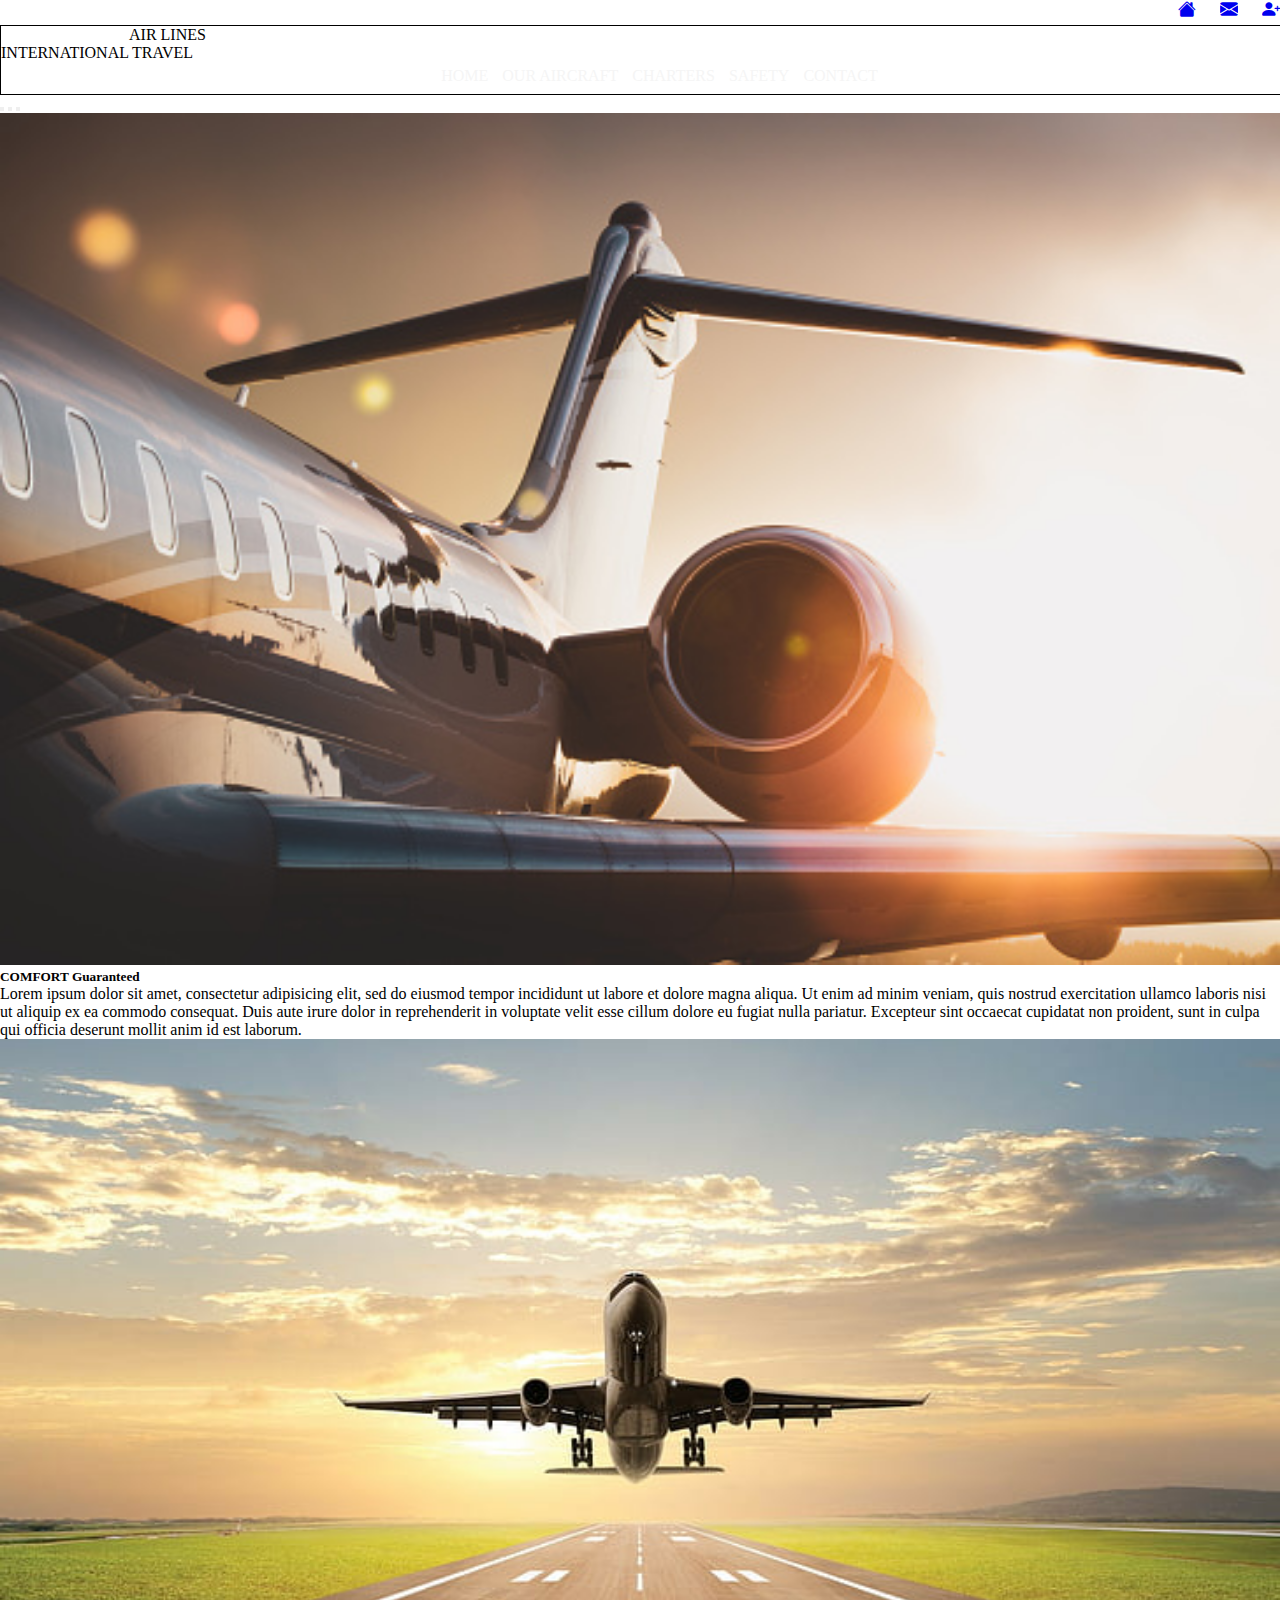
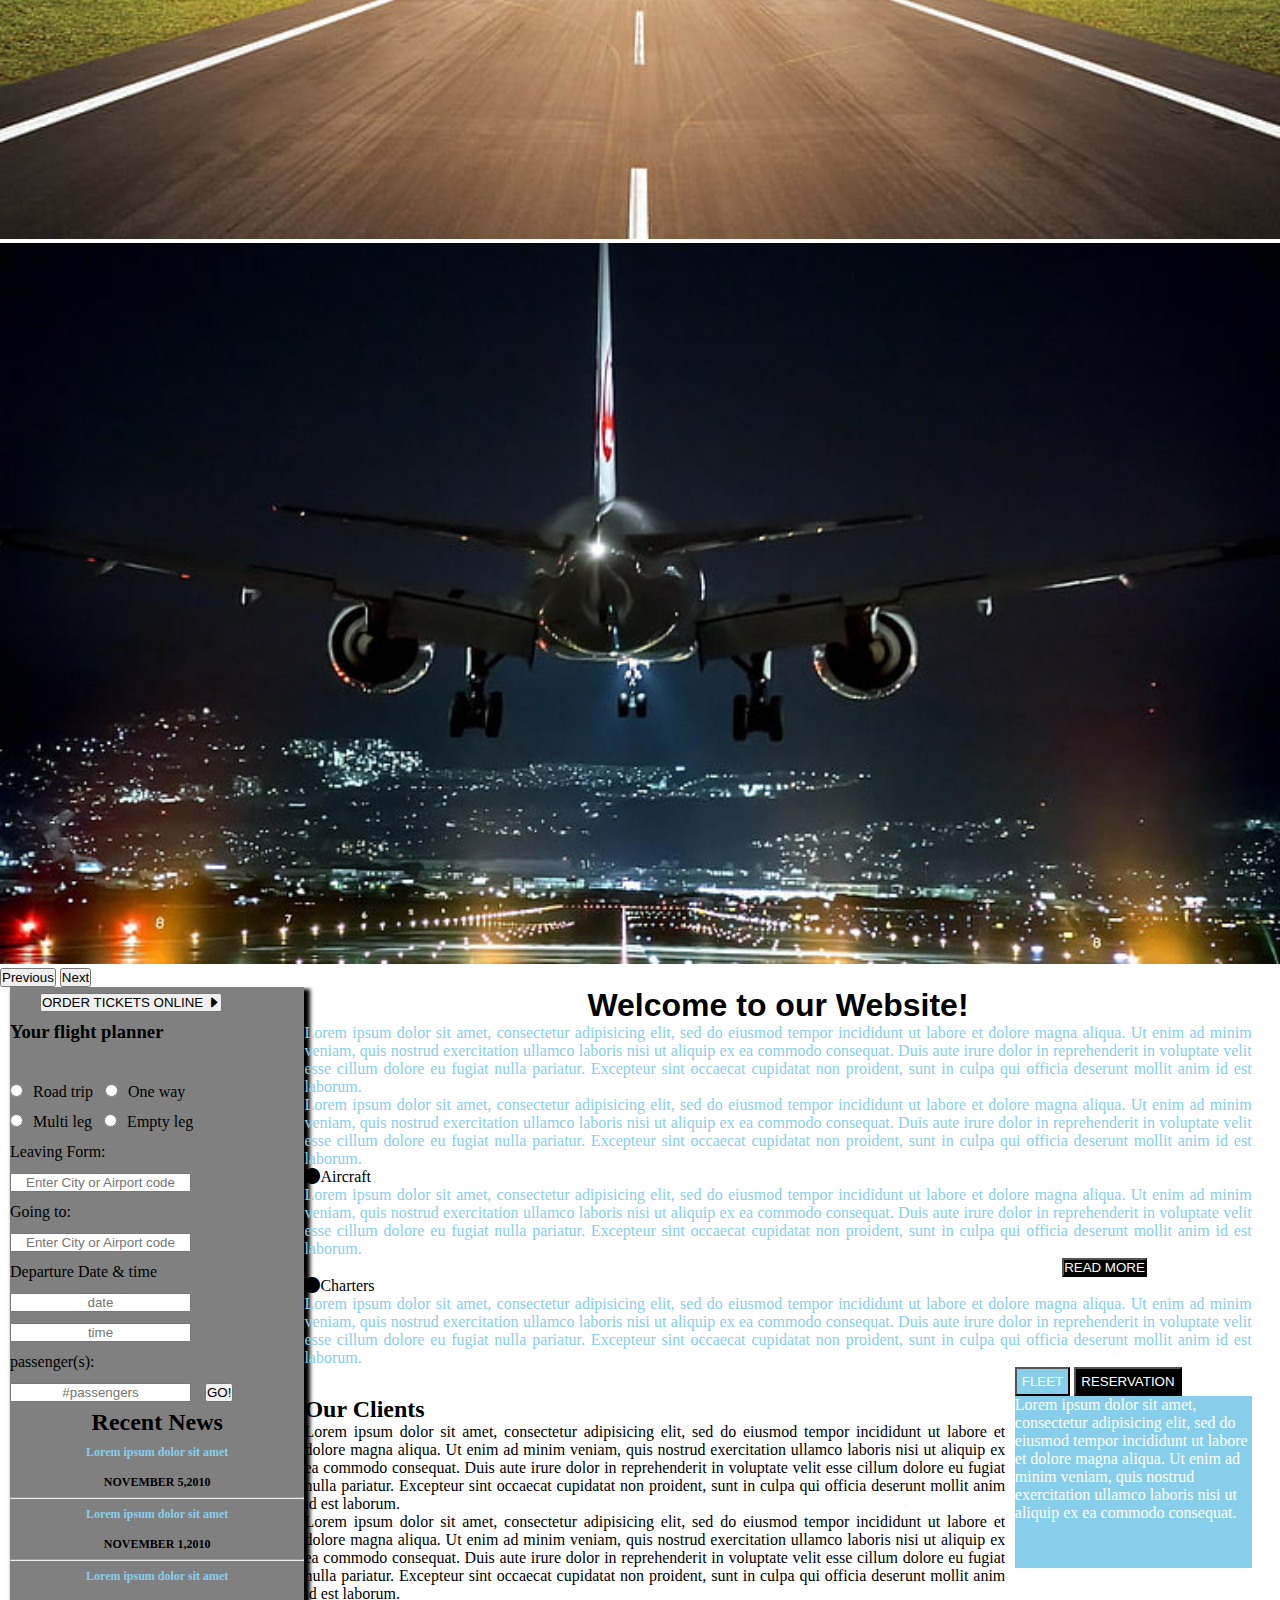
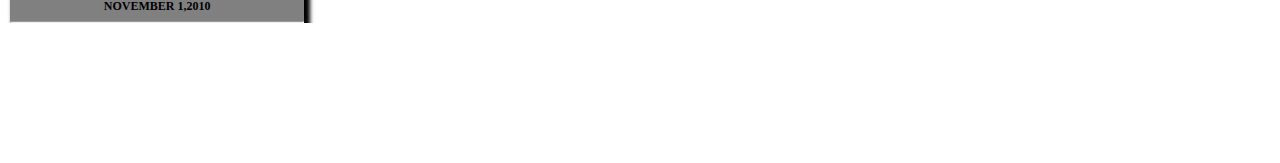
==== Project/index.html @ a7fde09e "Add files via upload" ====
<!DOCTYPE html>
<html>
<head>
	<title>AIRLINES INTERNATIONAL TRAVEL</title>
	<link href="https://cdn.jsdelivr.net/npm/bootstrap@5.1.3/dist/css/bootstrap.min.css" rel="stylesheet" integrity="sha384-1BmE4kWBq78iYhFldvKuhfTAU6auU8tT94WrHftjDbrCEXSU1oBoqyl2QvZ6jIW3" crossorigin="anonymous">

	<script src="https://cdn.jsdelivr.net/npm/bootstrap@5.1.3/dist/js/bootstrap.bundle.min.js" integrity="sha384-ka7Sk0Gln4gmtz2MlQnikT1wXgYsOg+OMhuP+IlRH9sENBO0LRn5q+8nbTov4+1p" crossorigin="anonymous"></script>

<!--Bootstrap icons-->
	<link rel="stylesheet" href="https://cdn.jsdelivr.net/npm/bootstrap-icons@1.10.3/font/bootstrap-icons.css">
	<link rel="stylesheet" type="text/css" href="css/style.css">
	<link rel="stylesheet" type="text/css" href="https://code.jquery.com/jquery-3.6.4.min.js">
	    <script src='js/jquery.js'></script>
	    <script src="https://malsup.github.io/jquery.cycle.all.js"></script>

</head>
<style>
	a:hover{
		background-color:black;
	}
	</style>
<body>
      

<header class="header bg-dark">
	<ol>
		<li>
			<a href="#"><i class="bi bi-house-fill text-white"></i></a>
		</li>
		<li>
			<a href="#"><i class="bi bi-envelope-fill text-white"></i></a>
		</li>
		<li>
			<a href="#"><i class="bi bi-person-plus-fill text-white"></i></a>
		</li>
	</ol>
</header>
<nav class="nav bg-dark navbar-expand-md">
	<span class="logo p-1">
	<span class="fs-1 text-info" id="font1">AIR</span>
	<span class="fs-1 text-white" id="font2">LINES</span><br>
	<span class="text-white" id="font3">INTERNATIONAL TRAVEL</span>
</span>
<div class="collapse navbar-collapse" id="btn">
	<div class="menu">
		<ul>
			<li><a href="index.html">HOME</a></li>
			<li><a href="Ouraircraft.html">OUR AIRCRAFT</a></li>
			<li><a href="Charters.html">CHARTERS</a></li>
			<li><a href="Safety.html">SAFETY</a></li>
			<li><a href="Contact.html">CONTACT</a></li>
		</ul>
		
	</div>
	
</div>
</nav>

<div id="carouselExampleCaptions" class="carousel slide" data-bs-ride="carousel">
  <div class="carousel-indicators">
    <button type="button" data-bs-target="#carouselExampleCaptions" data-bs-slide-to="0" class="active" aria-current="true" aria-label="Slide 1"></button>
    <button type="button" data-bs-target="#carouselExampleCaptions" data-bs-slide-to="1" aria-label="Slide 2"></button>
    <button type="button" data-bs-target="#carouselExampleCaptions" data-bs-slide-to="2" aria-label="Slide 3"></button>
  </div>
  <div class="carousel-inner">
    <div class="carousel-item active">
      <img src="img/1.jpg" class="d-block " alt="..." style="width:100%;">
      <div class="carousel-caption d-none d-md-block">
        <h5 class="fs-1 text-white">COMFORT Guaranteed</h5>
        <p>Lorem ipsum dolor sit amet, consectetur adipisicing elit, sed do eiusmod
        tempor incididunt ut labore et dolore magna aliqua. Ut enim ad minim veniam,
        quis nostrud exercitation ullamco laboris nisi ut aliquip ex ea commodo
        consequat. Duis aute irure dolor in reprehenderit in voluptate velit esse
        cillum dolore eu fugiat nulla pariatur. Excepteur sint occaecat cupidatat non
        proident, sunt in culpa qui officia deserunt mollit anim id est laborum.</p>
      </div>
    </div>
    <div class="carousel-item">
      <img src="img/4.jpg" class="d-block " alt="..." style="width:100%;">
      <div class="carousel-caption d-none d-md-block">
        <!-- <h5 style="color: palevioletred;">FaceFull Makeup</h5>
        <p>Some representative placeholder content for the second slide.</p> -->
      </div>
    </div>
    <div class="carousel-item">
      <img src="img/5.jpg" class="d-block " alt="..." style="width:100%;">
      <div class="carousel-caption d-none d-md-block">
        <!-- <h5>Hd Makeup</h5>
        <p>Some representative placeholder content for the third slide.</p> -->
      </div>
    </div>
  </div>
  <button class="carousel-control-prev" type="button" data-bs-target="#carouselExampleCaptions" data-bs-slide="prev">
    <span class="carousel-control-prev-icon" aria-hidden="true"></span>
    <span class="visually-hidden">Previous</span>
  </button>
  <button class="carousel-control-next" type="button" data-bs-target="#carouselExampleCaptions" data-bs-slide="next">
    <span class="carousel-control-next-icon" aria-hidden="true"></span>
    <span class="visually-hidden">Next</span>
  </button>
</div>


<!-- <div id="slider">
        <div id="slide">
            <img src="https://images.pexels.com/photos/5082579/pexels-photo-5082579.jpeg?auto=compress&cs=tinysrgb&w=1260&h=750&dpr=1">

            <img src="https://images.pexels.com/photos/5083407/pexels-photo-5083407.jpeg?auto=compress&cs=tinysrgb&w=1260&h=750&dpr=1">
            
            <img src="https://images.pexels.com/photos/325185/pexels-photo-325185.jpeg?auto=compress&cs=tinysrgb&w=1260&h=750&dpr=1">
            
        </div>
    </div>
 -->
 <section>
 	<div class="col1">
 		<button class="button1 btn btn-dark p-2" id="#button1">ORDER TICKETS ONLINE
 			<i class="bi bi-caret-right-fill"></i></button>
 			<form  action method="post" class="p-1 text-center fs-6">
 				<h3 class="p-1 mt-2"> Your flight planner</h3><br>
 				<span id="radio">
 					<input type="radio">Road trip&nbsp;&nbsp;
 					<input type="radio">One way
 				</span><br>
 				<span id="radio">
 					<input type="radio">Multi leg&nbsp;&nbsp;
 					<input type="radio">Empty leg <br>
 				</span>
 				<label for="">Leaving Form:</label><br>
 				<input type="text" name="" placeholder="Enter City or Airport code"><br>
 				<label> Going to:</label><br>
 				<input type="text" name="" placeholder="Enter City or Airport code"><br>
 				<label for="">Departure Date & time</label>
 				<input type="text" placeholder="date" onfocus="(this.type='date')">
 				<input type="text" placeholder="time" onfocus="(this.type='time')"><br>
 				<label id="lab">passenger(s):</label><br>
 				<input type="text" class="m-0-w" placeholder="#passengers">
 				<button id="btn" class="btn btn-primary">GO!</button>

 				<h2 class="p-2 mt-4">Recent News</h2>
 				<h5 class="h1">Lorem ipsum dolor sit amet</h5>
 				<h5 class="h2">NOVEMBER 5,2010</h5><hr>
 				<h5 class="h1">Lorem ipsum dolor sit amet</h5>
 				<h5 class="h2">NOVEMBER 1,2010</h5><hr>
 				<h5 class="h1">Lorem ipsum dolor sit amet</h5>
 				<h5 class="h2">NOVEMBER 1,2010</h5><hr>

 				</form>

 	 	</div>
 	<div class="col2 p-2">
 		<h1 class="p-2">Welcome to our Website! </h1>
 		<p class="paragraph1 text-info">Lorem ipsum dolor sit amet, consectetur adipisicing elit, sed do eiusmod
 		tempor incididunt ut labore et dolore magna aliqua. Ut enim ad minim veniam,
 		quis nostrud exercitation ullamco laboris nisi ut aliquip ex ea commodo
 		consequat. Duis aute irure dolor in reprehenderit in voluptate velit esse
 		cillum dolore eu fugiat nulla pariatur. Excepteur sint occaecat cupidatat non
 		proident, sunt in culpa qui officia deserunt mollit anim id est laborum.</p>
 		<p class="paragraph1 text-info">Lorem ipsum dolor sit amet, consectetur adipisicing elit, sed do eiusmod
 		tempor incididunt ut labore et dolore magna aliqua. Ut enim ad minim veniam,
 		quis nostrud exercitation ullamco laboris nisi ut aliquip ex ea commodo
 		consequat. Duis aute irure dolor in reprehenderit in voluptate velit esse
 		cillum dolore eu fugiat nulla pariatur. Excepteur sint occaecat cupidatat non
 		proident, sunt in culpa qui officia deserunt mollit anim id est laborum.</p>
 		<ol>
 			<li class="text-dark"><i class="bi bi-circle-fill text-info"></i>Aircraft</li>
 			<p class="paragraph1 text-dark">Lorem ipsum dolor sit amet, consectetur adipisicing elit, sed do eiusmod
 			tempor incididunt ut labore et dolore magna aliqua. Ut enim ad minim veniam,
 			quis nostrud exercitation ullamco laboris nisi ut aliquip ex ea commodo
 			consequat. Duis aute irure dolor in reprehenderit in voluptate velit esse
 			cillum dolore eu fugiat nulla pariatur. Excepteur sint occaecat cupidatat non
 			proident, sunt in culpa qui officia deserunt mollit anim id est laborum.</p>

 			<button class="libutton btn btn-dark border border-3">READ MORE</button>


 			<li class="text-dark"><i class="bi bi-circle-fill text-info"></i>Charters</li>
 			<p class="paragraph1 text-dark">Lorem ipsum dolor sit amet, consectetur adipisicing elit, sed do eiusmod
 			tempor incididunt ut labore et dolore magna aliqua. Ut enim ad minim veniam,
 			quis nostrud exercitation ullamco laboris nisi ut aliquip ex ea commodo
 			consequat. Duis aute irure dolor in reprehenderit in voluptate velit esse
 			cillum dolore eu fugiat nulla pariatur. Excepteur sint occaecat cupidatat non
 			proident, sunt in culpa qui officia deserunt mollit anim id est laborum.</p>
             
             <button class="libutton1 btn btn-primary border border-3">FLEET</button>
 			<button class="libutton2 btn btn-dark border border-3">RESERVATION</button>

 		</ol>
 		<div id="b" class="text-white p-2 mt-5 border border-2 border-dark">
 				<p>Lorem ipsum dolor sit amet, consectetur adipisicing elit, sed do eiusmod
 				tempor incididunt ut labore et dolore magna aliqua. Ut enim ad minim veniam,
 				quis nostrud exercitation ullamco laboris nisi ut aliquip ex ea commodo
 				consequat. </p>
 				
 			

 		</div>
 		<div id="a" class="text-dark">
 			<h2 class="p-1 mt-2">Our Clients</h2>
 			<p>Lorem ipsum dolor sit amet, consectetur adipisicing elit, sed do eiusmod
 			tempor incididunt ut labore et dolore magna aliqua. Ut enim ad minim veniam,
 			quis nostrud exercitation ullamco laboris nisi ut aliquip ex ea commodo
 			consequat. Duis aute irure dolor in reprehenderit in voluptate velit esse
 			cillum dolore eu fugiat nulla pariatur. Excepteur sint occaecat cupidatat non
 			proident, sunt in culpa qui officia deserunt mollit anim id est laborum.</p>
 			<p>Lorem ipsum dolor sit amet, consectetur adipisicing elit, sed do eiusmod
 			tempor incididunt ut labore et dolore magna aliqua. Ut enim ad minim veniam,
 			quis nostrud exercitation ullamco laboris nisi ut aliquip ex ea commodo
 			consequat. Duis aute irure dolor in reprehenderit in voluptate velit esse
 			cillum dolore eu fugiat nulla pariatur. Excepteur sint occaecat cupidatat non
 			proident, sunt in culpa qui officia deserunt mollit anim id est laborum.</p>
 			
</div>

 			
 	</div>
 </section>
 <footer class="footer bg-dark border border-5 border-dark">Copyright@2010 Domain Name- All Right Reserved</footer>






</body>
</html>
---- Project/css/style.css ----
*{
	margin: 0;
	padding: 0;
	box-sizing: 0;
	overflow-x: hidden;
}
header{
	width: 100%;
	height: auto;
}
header ol li{
	display: inline-block;
	font-size: 18px;
	margin-left: 20px;
    list-style: disc;
}
header ol{
	float: right;
}
.logo{
	margin-left:10%;
}

nav{
	width: 100%;
	height: auto;
	border: 1px solid black;
}
.menu{
	width: 85%;
	height: auto;
}
.menu ul{
	margin-left: 40%;
}
.menu ul li{
	display: inline-block;
}
.menu li{
	padding: 5px;
}
.menu li a{
	text-decoration: none;
	color:whitesmoke;
}

#slider 
{
    width: 96%;
    height: auto;
    margin: auto;
    margin-top: 2%;
 
}
#slide img 
{
    width: 100%;
    height: 350px;
}
section{
	width: 100%;
	height: auto;
	display:flex;	
}
form label
{
	margin-right: 10px;
}
.col1{
	width: 23%;
	/*overflow: auto;*/
	height:auto;
	background-color: grey;
	margin-left: 10px;
	line-height: 30px;
	box-shadow: 4px 4px 4px 2px black;
	overflow-y: hidden;
}
.button1
{
    margin-left:30px;
}
form input {
    /*margin-left: 10px;*/
    margin-right: 10px;
    text-align:center;
}
input[type=text]{
	text-align: center;
}
form h2{
	text-align: center;
}
.h1{
	font-size: 12px;
	color: skyblue;
	text-align: center;
}
.h2{
	text-align: center;
	font-size: 12px;
}
.col2{
	width: 74%;
	height: auto;
	box-sizing: border-box;
}
.col2 h1{
	text-align: center;
	font-family: Impact, Haettenschweiler, 'Arial Narrow Bold', sans-serif;
}
.paragraph1{
	text-align: justify;
	color: skyblue;
}
.libutton{
	display: block;
	color: white;
	background-color: black;
	margin-left: 80%;
	cursor: pointer;
}
.libutton1{
	padding: 5px;
	margin-left: 75%;
	background-color: skyblue;
	color: white;

}
.libutton2{
	padding: 5px;
	background-color: black;
	color: white;
}
#a{
	width: 74%;
	height: auto;
	border-radius: 10px;
	box-sizing: border-box;
	text-align: justify;
}
#b{
	background-color: skyblue;
	width: 25%;
	height:27%;
	float: right;
	color: white;
}
footer{
	height: 100px;
	color: white;
	padding-top: 40px;
	padding-left: 50px;
}
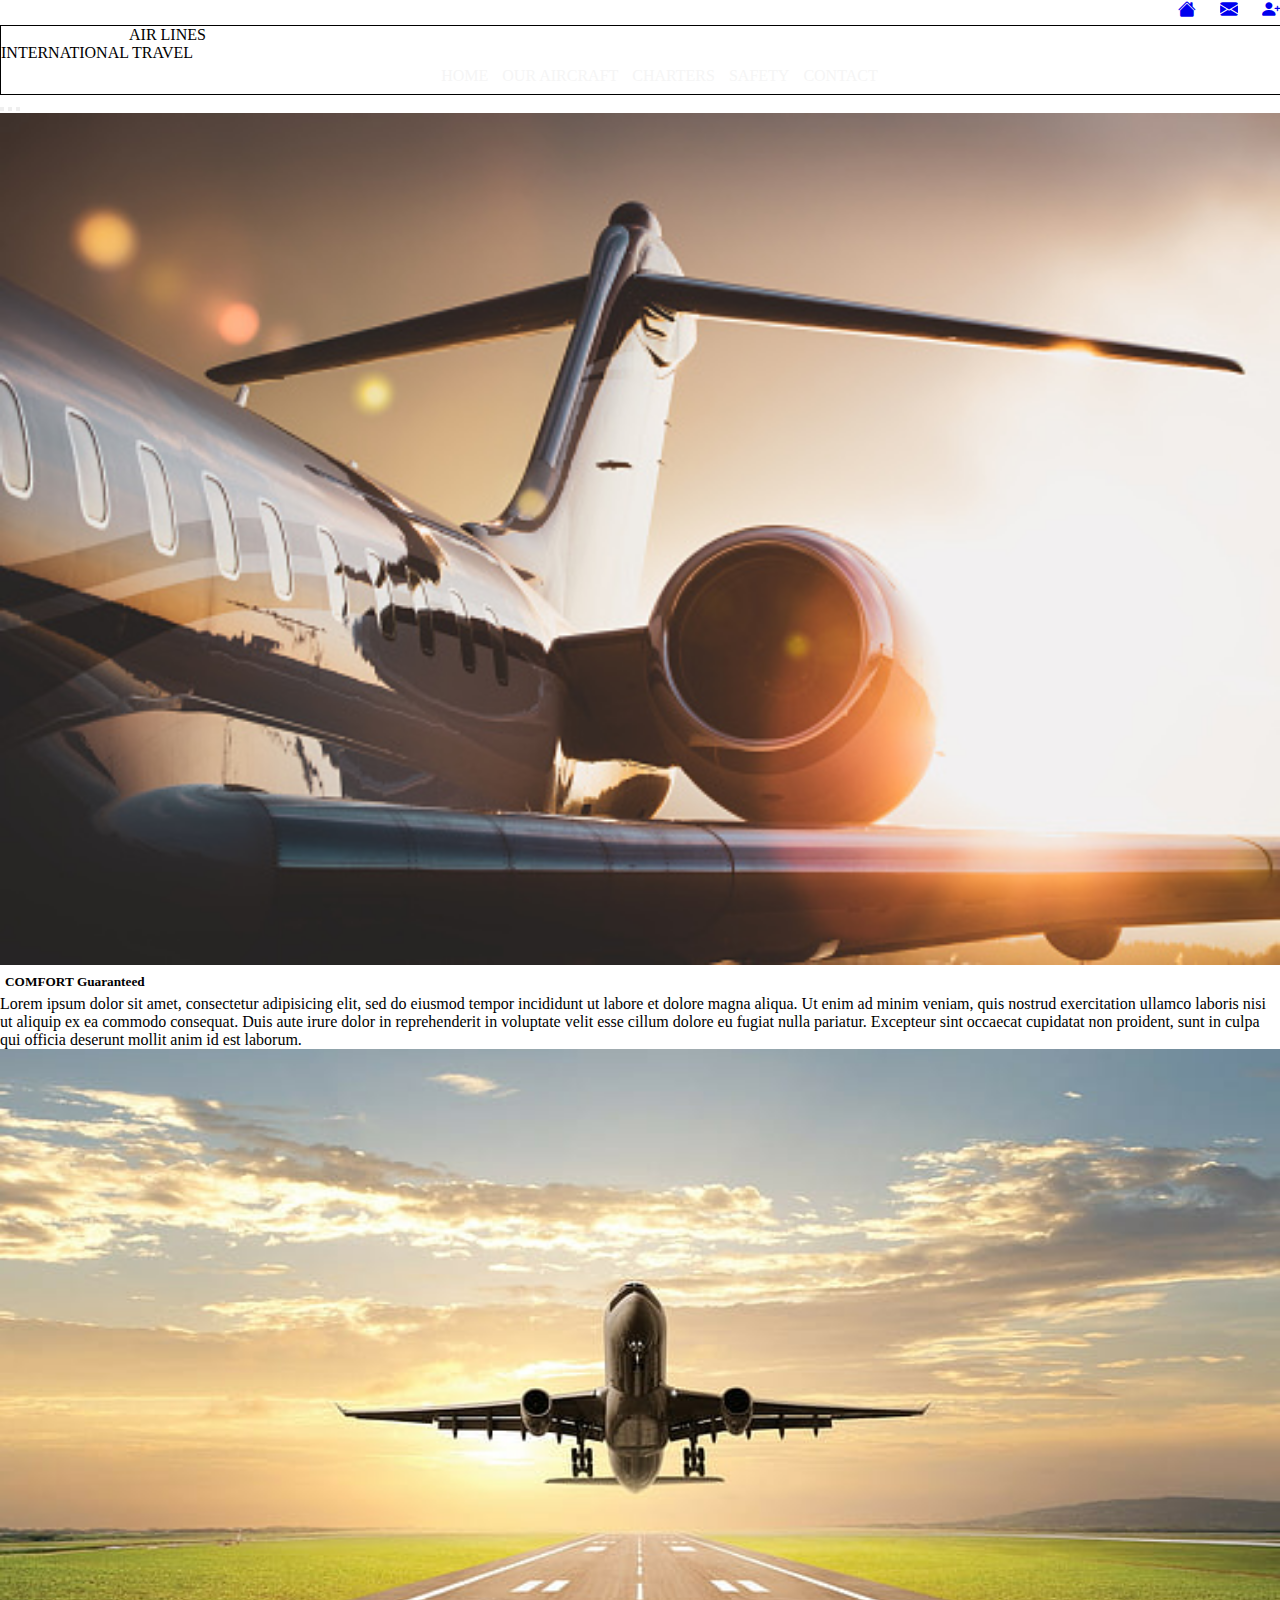
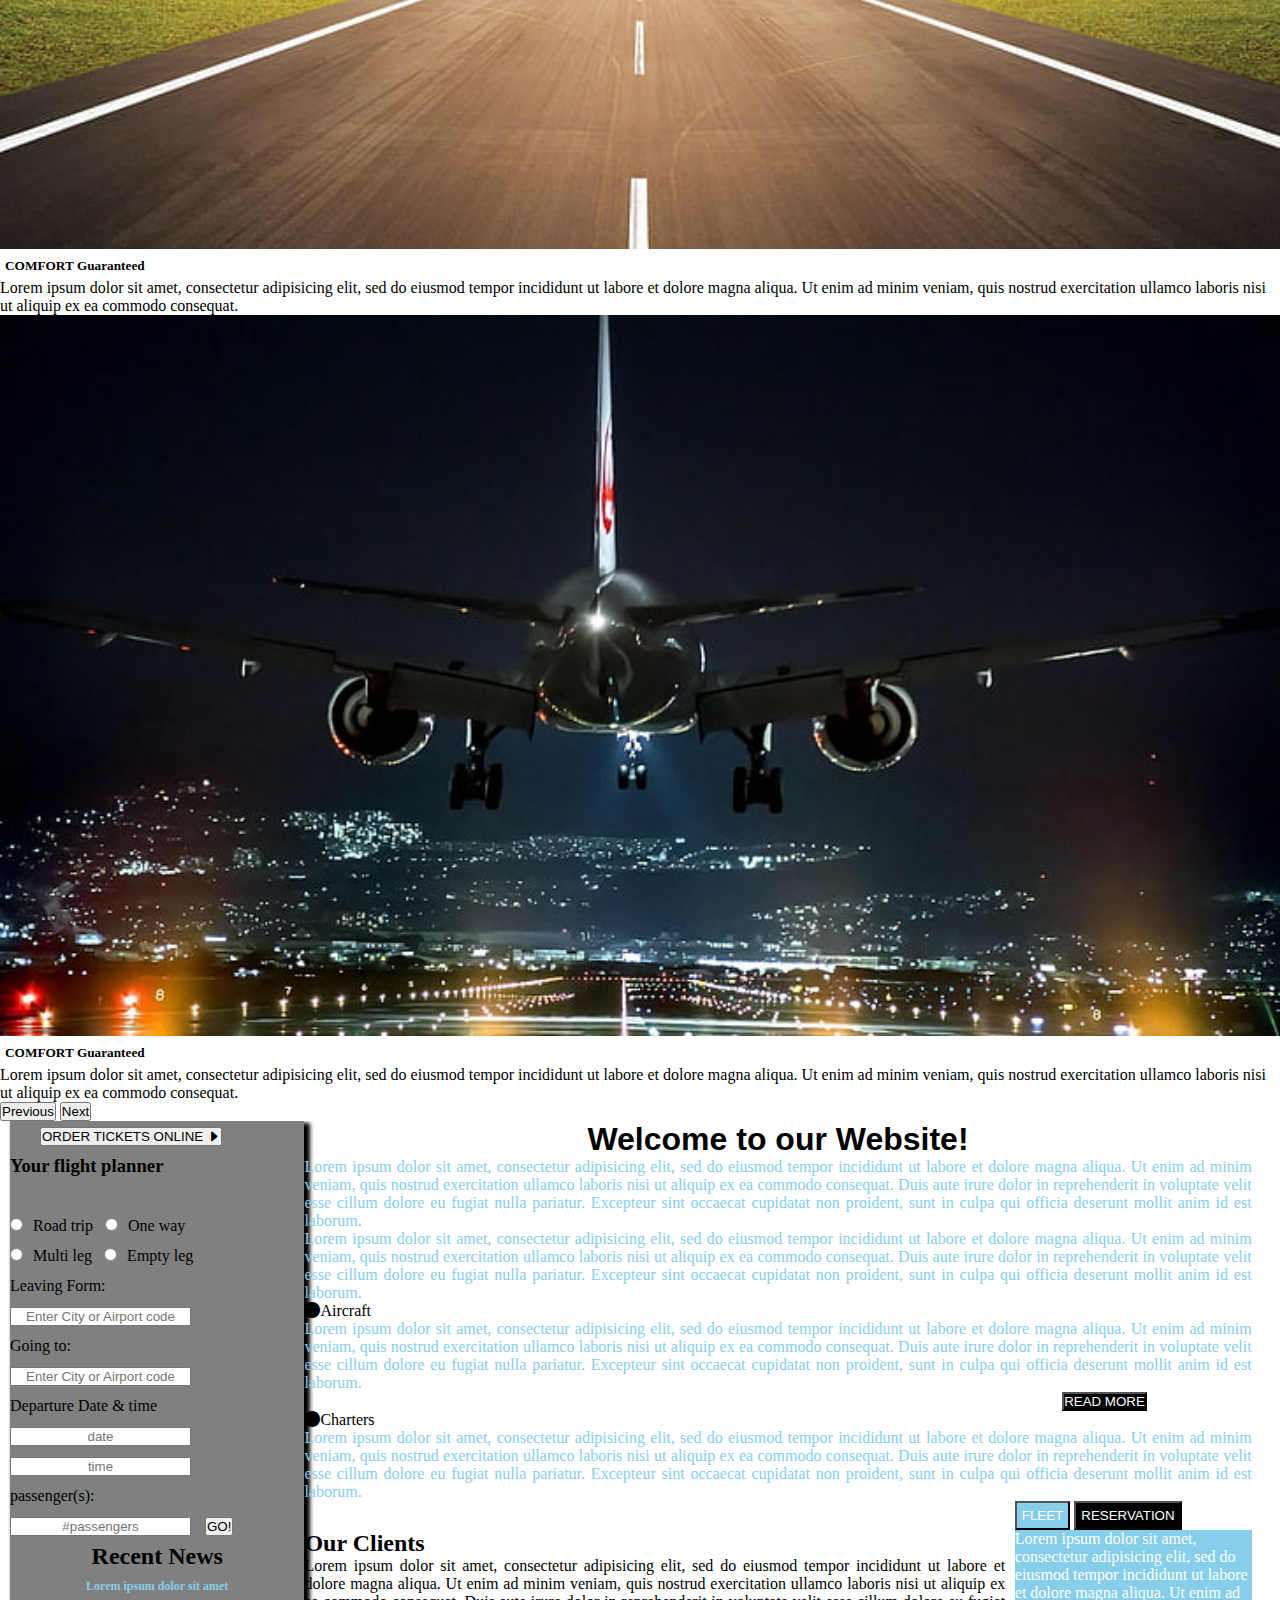
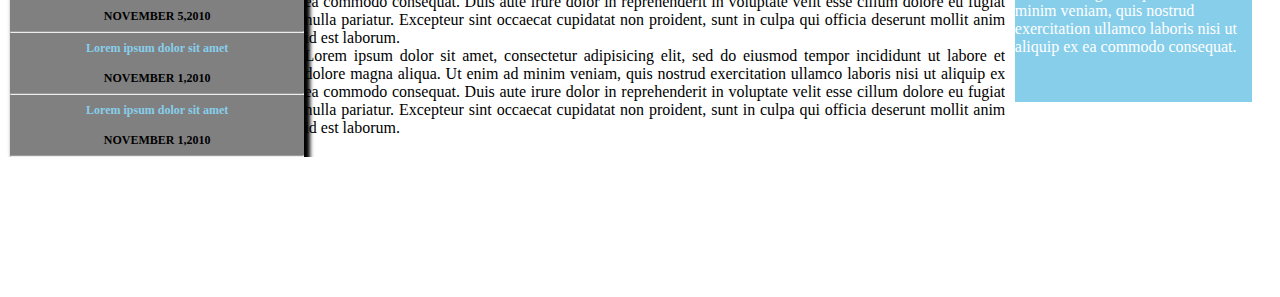
==== commit 039279db: "Add files via upload" ====
--- a/Project/index.html
+++ b/Project/index.html
@@ -12,6 +12,8 @@
 	<link rel="stylesheet" type="text/css" href="https://code.jquery.com/jquery-3.6.4.min.js">
 	    <script src='js/jquery.js'></script>
 	    <script src="https://malsup.github.io/jquery.cycle.all.js"></script>
+	        <link rel="stylesheet" href="https://cdnjs.cloudflare.com/ajax/libs/animate.css/4.1.1/animate.min.css"/>
+
 
 </head>
 <style>
@@ -66,7 +68,7 @@
     <div class="carousel-item active">
       <img src="img/1.jpg" class="d-block " alt="..." style="width:100%;">
       <div class="carousel-caption d-none d-md-block">
-        <h5 class="fs-1 text-white">COMFORT Guaranteed</h5>
+        <h5 class="fs-1 text-white" id="h2">COMFORT Guaranteed</h5>
         <p>Lorem ipsum dolor sit amet, consectetur adipisicing elit, sed do eiusmod
         tempor incididunt ut labore et dolore magna aliqua. Ut enim ad minim veniam,
         quis nostrud exercitation ullamco laboris nisi ut aliquip ex ea commodo
@@ -78,6 +80,11 @@
     <div class="carousel-item">
       <img src="img/4.jpg" class="d-block " alt="..." style="width:100%;">
       <div class="carousel-caption d-none d-md-block">
+      	<h5 class="fs-1 text-white" id="h2">COMFORT Guaranteed</h5>
+        <p>Lorem ipsum dolor sit amet, consectetur adipisicing elit, sed do eiusmod
+        tempor incididunt ut labore et dolore magna aliqua. Ut enim ad minim veniam,
+        quis nostrud exercitation ullamco laboris nisi ut aliquip ex ea commodo
+        consequat.</p>
         <!-- <h5 style="color: palevioletred;">FaceFull Makeup</h5>
         <p>Some representative placeholder content for the second slide.</p> -->
       </div>
@@ -85,6 +92,11 @@
     <div class="carousel-item">
       <img src="img/5.jpg" class="d-block " alt="..." style="width:100%;">
       <div class="carousel-caption d-none d-md-block">
+      	<h5 class="fs-1 text-white" id="h2">COMFORT Guaranteed</h5>
+        <p>Lorem ipsum dolor sit amet, consectetur adipisicing elit, sed do eiusmod
+        tempor incididunt ut labore et dolore magna aliqua. Ut enim ad minim veniam,
+        quis nostrud exercitation ullamco laboris nisi ut aliquip ex ea commodo
+        consequat.</p>
         <!-- <h5>Hd Makeup</h5>
         <p>Some representative placeholder content for the third slide.</p> -->
       </div>
--- a/Project/css/style.css
+++ b/Project/css/style.css
@@ -43,6 +43,14 @@
 	text-decoration: none;
 	color:whitesmoke;
 }
+#h2{
+	padding: 5px;
+    animation: flipInX;
+    animation-duration: 2s;
+    animation-direction: normal;
+    animation-iteration-count: infinite;
+}
+
 
 #slider 
 {
